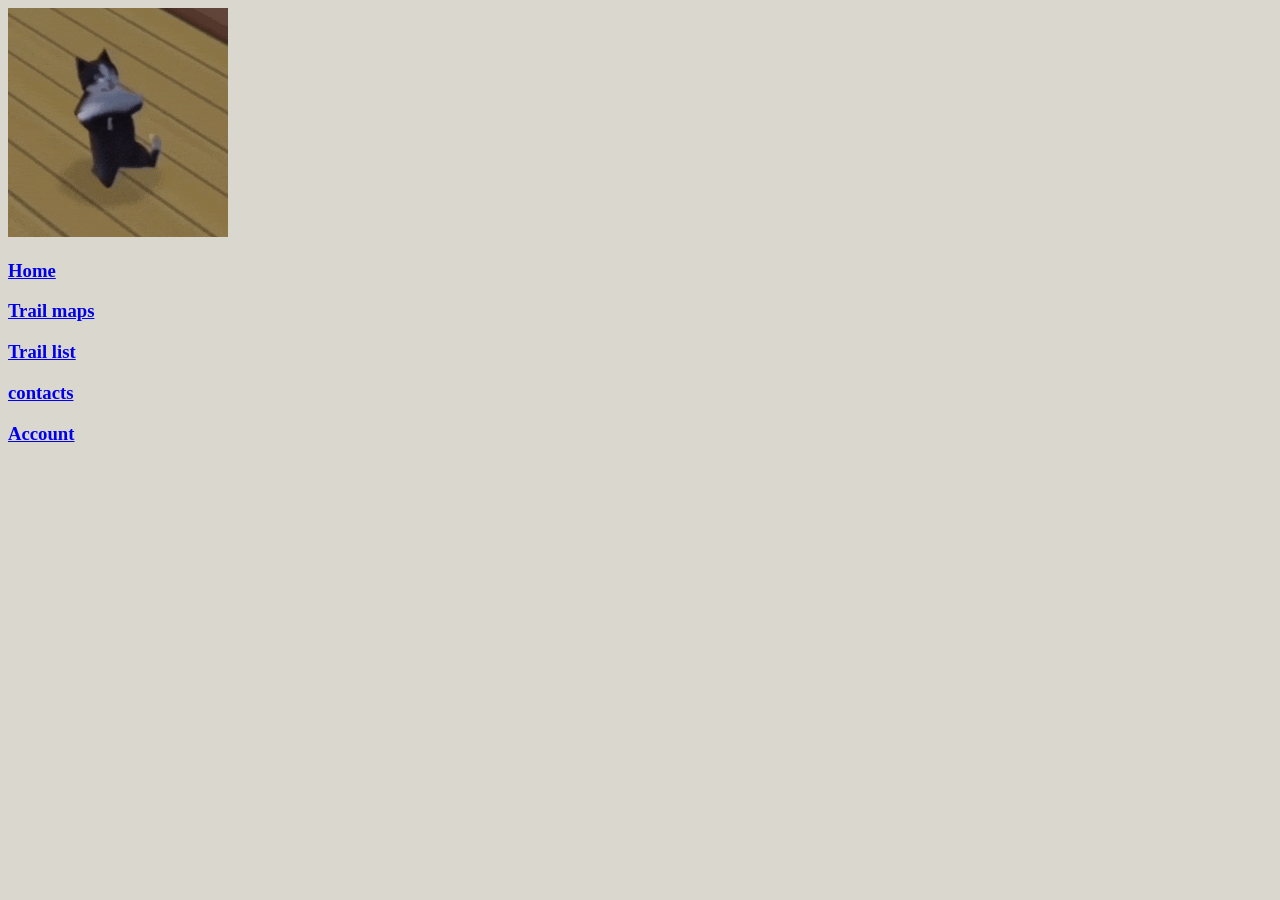
==== contacts.html @ 23319ca3 "more pages" ====
<!DOCTYPE html>
<html>
    <head>
        <link rel="stylesheet" href="map.css">
        <img src="breakdance cat-cat.gif" alt="">

    </head>
    <body>
           <a href="index.html"><h3>Home</h3></a>
            <a href="map.html"><h3>Trail maps</h3></a>
            <a href="list.html"><h3>Trail list</h3></a>
            <a href="contacts.html"><h3>contacts</h3></a>
            <a href="placeholder.html"><h3>Account</h3></a> 
         

    </body>
</html>
---- map.css ----
@media screen and (max-width:  3000px){
    body {
        background-color: #DAD7CE;
    }
}

@media screen and (max-width:  500px ){
body{background-color: #DAD7CE;

}
form input{

    font-size: 30px;
}

}


#navbar a
{
    font-family: 'lmao';
    width: 50%;
    text-align: center;
    scale: 1%;
    margin-left: auto;
    margin-right: auto;
    background-color: #A6B18E;
    font-size: 50PX;
    color: black;
    

}
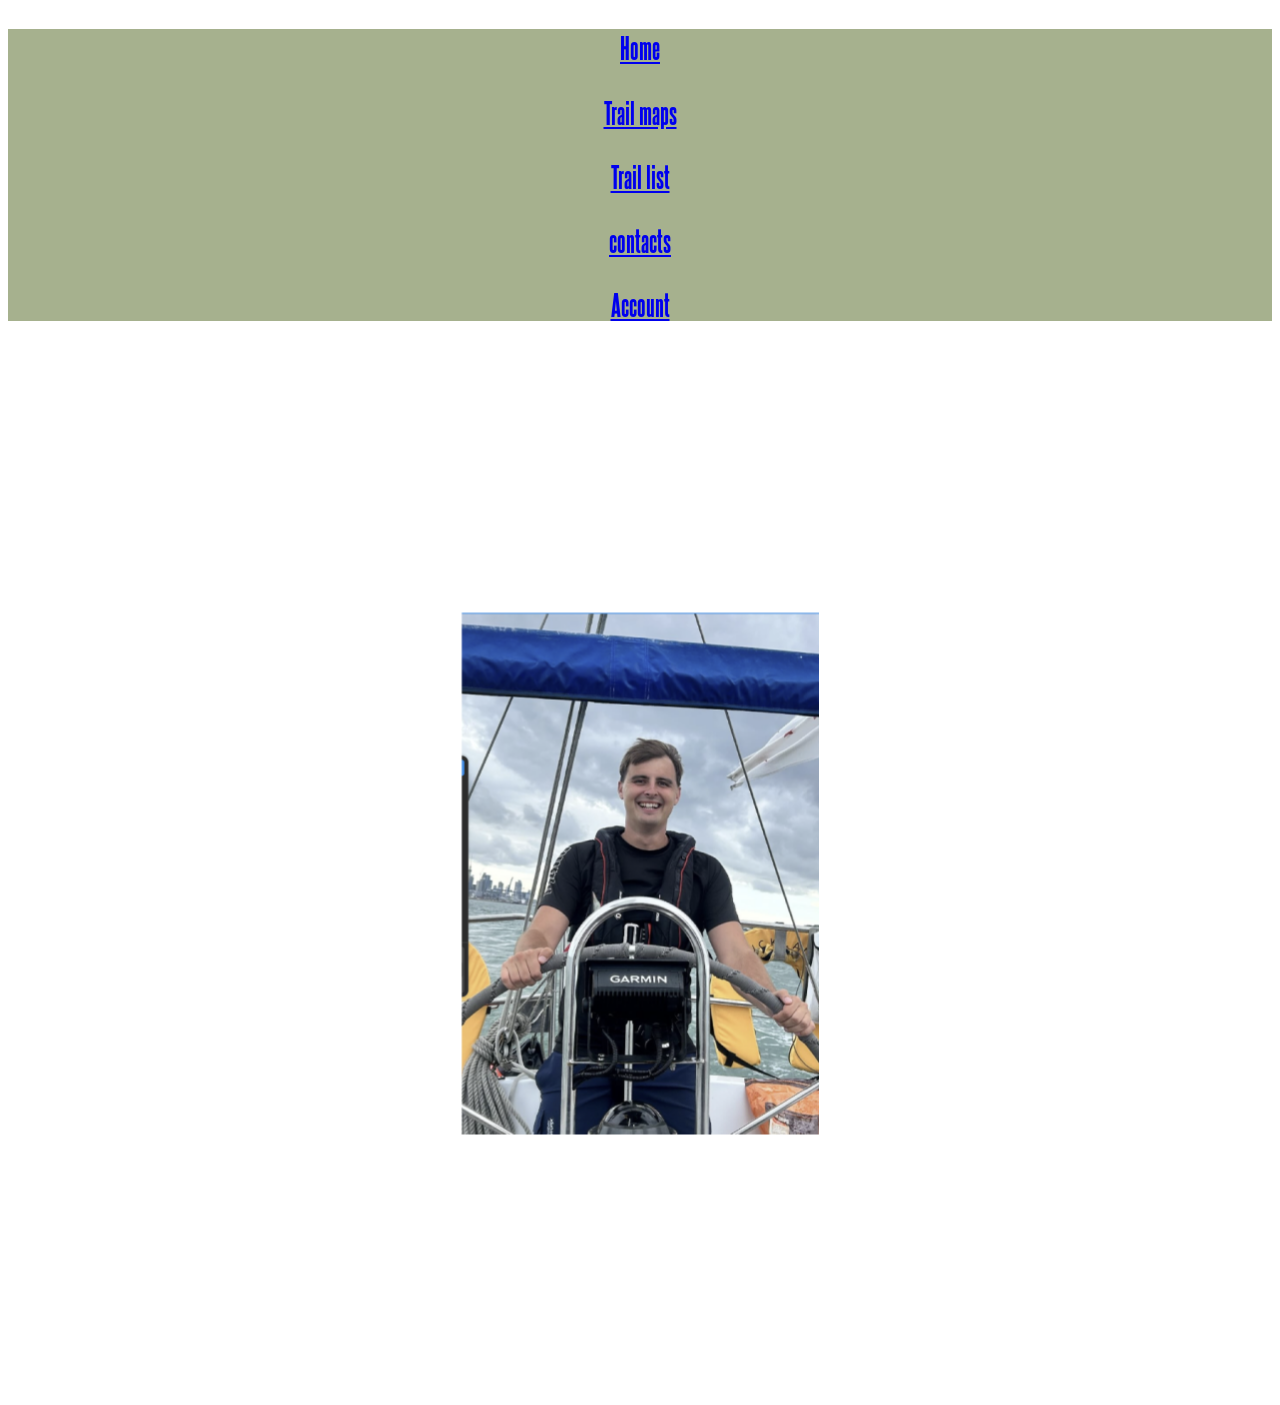
==== commit b8183d57: "ahhhhhhhhhhhhhhhhhhhhhhhhhhhhhhhhhhhhhhhhhhhhhhhhh" ====
--- a/contacts.html
+++ b/contacts.html
@@ -1,17 +1,21 @@
 <!DOCTYPE html>
 <html>
     <head>
-        <link rel="stylesheet" href="map.css">
-        <img src="breakdance cat-cat.gif" alt="">
+        <link rel="stylesheet" href="contact.css">
+        
 
     </head>
     <body>
+        <div id="navbar">
            <a href="index.html"><h3>Home</h3></a>
             <a href="map.html"><h3>Trail maps</h3></a>
             <a href="list.html"><h3>Trail list</h3></a>
             <a href="contacts.html"><h3>contacts</h3></a>
             <a href="placeholder.html"><h3>Account</h3></a> 
-         
-
+        </div> 
+        <div id="photos_1"> 
+                 <img src="Screenshot 2026-06-18 110944.png" alt="img">
+        </div>
+       
     </body>
 </html>
--- a/contact.css
+++ b/contact.css
@@ -0,0 +1,29 @@
+
+#navbar
+{
+   font-family: 'lmao';
+    width: 100%;
+    text-align: center;
+    scale: 100%;
+    
+    background-color: #A6B18E;
+    font-size: 25PX;
+    color: black;
+
+}
+@font-face {
+    font-family: 'lmao';
+    src: url("steelfish.extra-bold.otf");
+    
+}
+
+#photos_1
+{
+    font-family: 'lmao';
+    width: 100%;
+    text-align: center;
+    margin-left: auto;
+    scale: 50%;
+    border: 100px;
+    border-color: #A6B18E;
+}
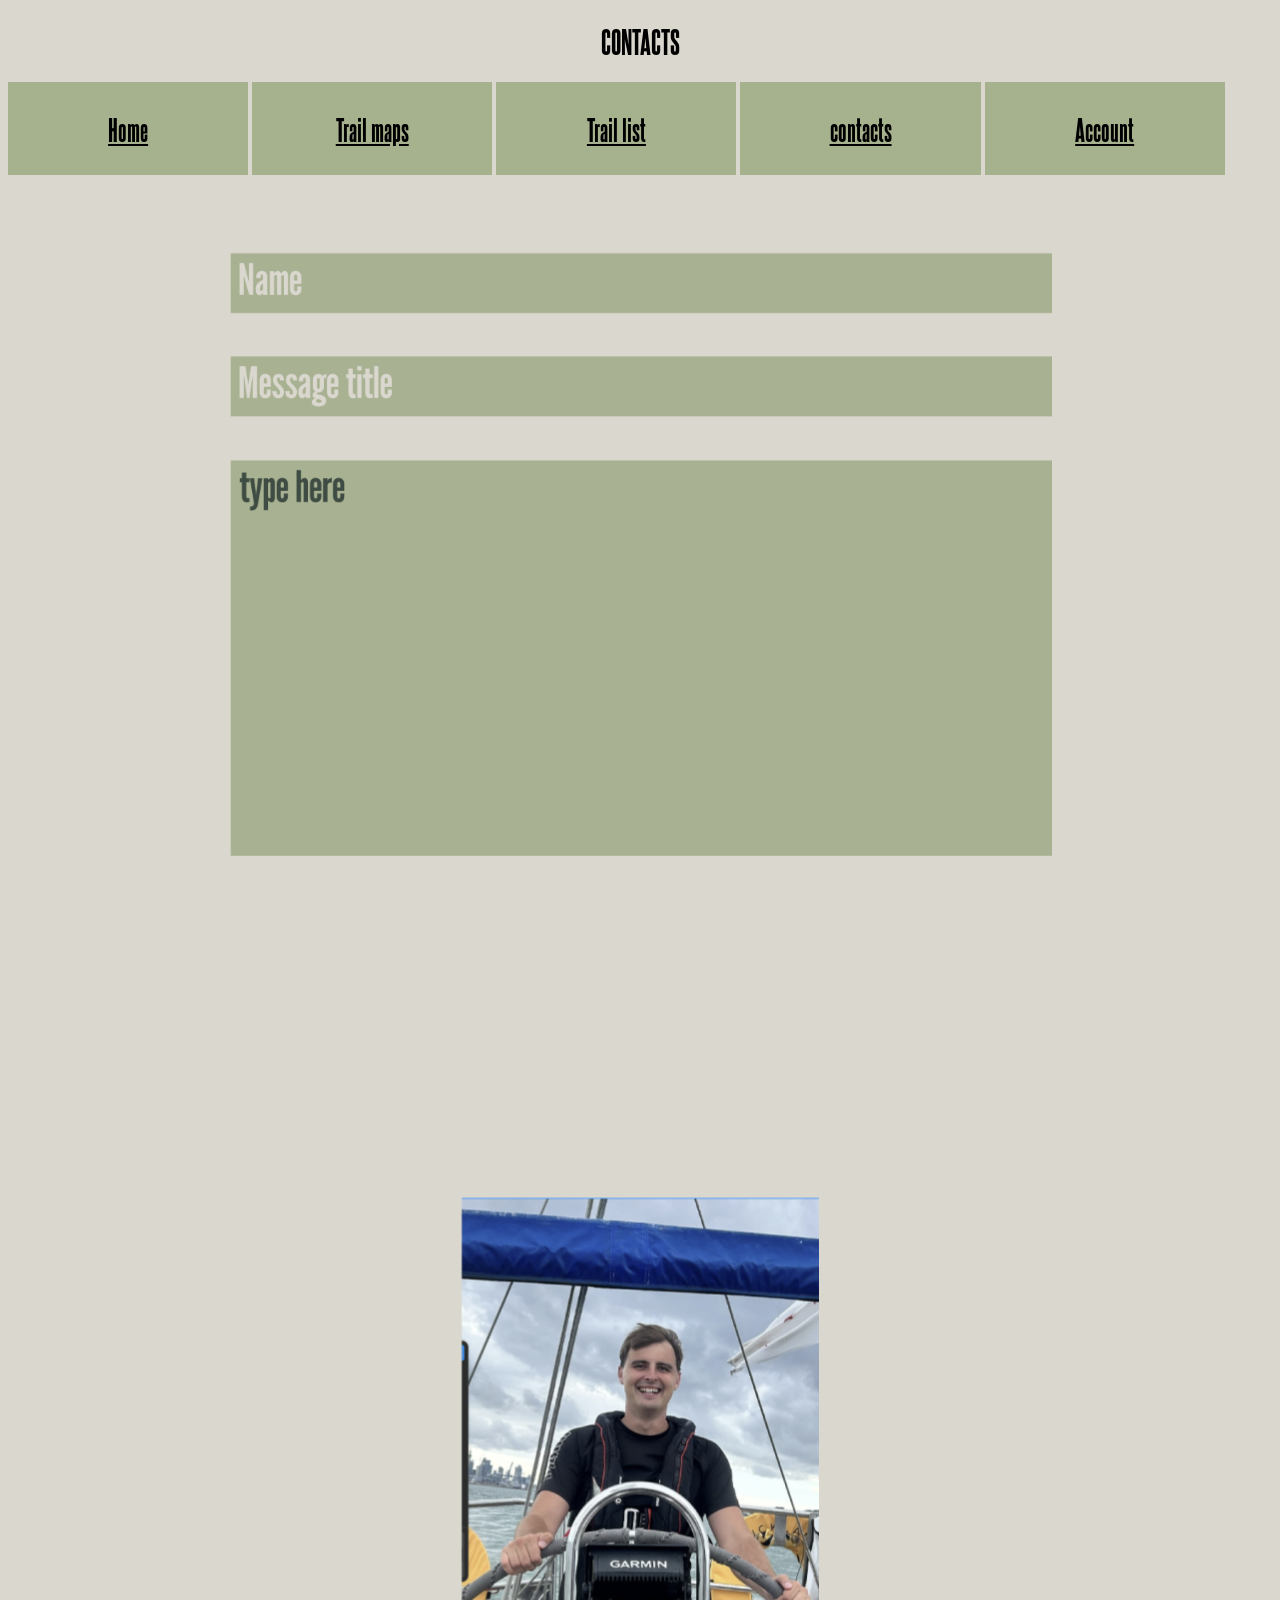
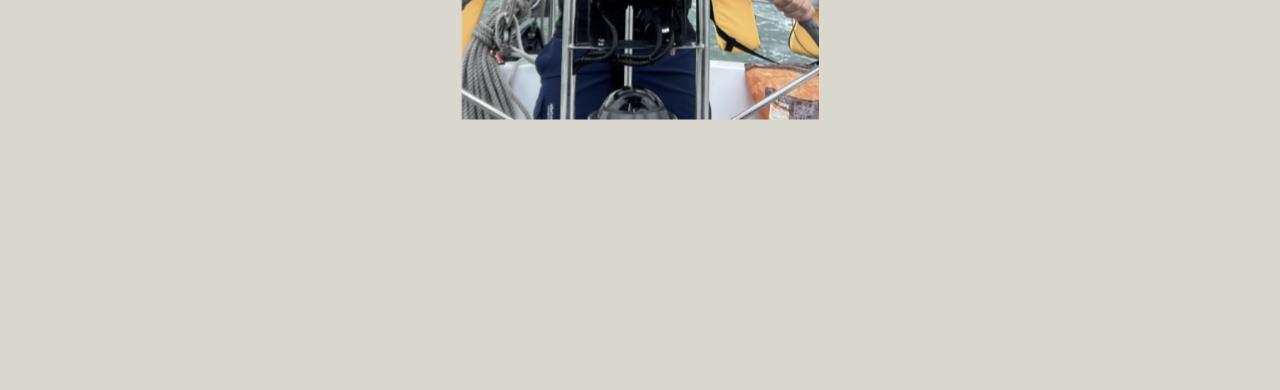
==== commit 5c7f454d: "getting closer" ====
--- a/contacts.html
+++ b/contacts.html
@@ -2,17 +2,25 @@
 <html>
     <head>
         <link rel="stylesheet" href="contact.css">
+        <div id="contact">
+            <h1>CONTACTS</h1>
+        </div>
+
         
-
     </head>
     <body>
         <div id="navbar">
-           <a href="index.html"><h3>Home</h3></a>
+            
+            <a href="index.html"><h3>Home</h3></a>
             <a href="map.html"><h3>Trail maps</h3></a>
             <a href="list.html"><h3>Trail list</h3></a>
             <a href="contacts.html"><h3>contacts</h3></a>
-            <a href="placeholder.html"><h3>Account</h3></a> 
-        </div> 
+            <a href="placeholder.html"><h3>Account</h3></a>
+        </div>  
+        <div id="text">
+            <img src="contact.png" alt="logo">
+        </div>
+    
         <div id="photos_1"> 
                  <img src="Screenshot 2026-06-18 110944.png" alt="img">
         </div>
--- a/contact.css
+++ b/contact.css
@@ -1,14 +1,17 @@
 
-#navbar
+#navbar a
 {
-   font-family: 'lmao';
-    width: 100%;
+    font-family: 'lmao';
+    width: 19%;
     text-align: center;
-    scale: 100%;
     
+    margin-left: auto;
+    margin-right: auto;
     background-color: #A6B18E;
     font-size: 25PX;
     color: black;
+    display: inline-block;
+    
 
 }
 @font-face {
@@ -16,6 +19,17 @@
     src: url("steelfish.extra-bold.otf");
     
 }
+#text
+{
+    scale: 80%;
+    text-align: center;
+}
+#contact 
+{
+    font-family: "lmao";
+    text-align: center;
+    
+} 
 
 #photos_1
 {
@@ -26,4 +40,21 @@
     scale: 50%;
     border: 100px;
     border-color: #A6B18E;
-}+}
+@media screen and (max-width: 3000px){
+    body {
+        background-color: #DAD7CE;
+    }
+}
+
+@media screen and (max-width:  500px ){
+body{background-color: #DAD7CE;
+
+}
+form input{
+
+    font-size: 100x;
+}
+
+}
+    
